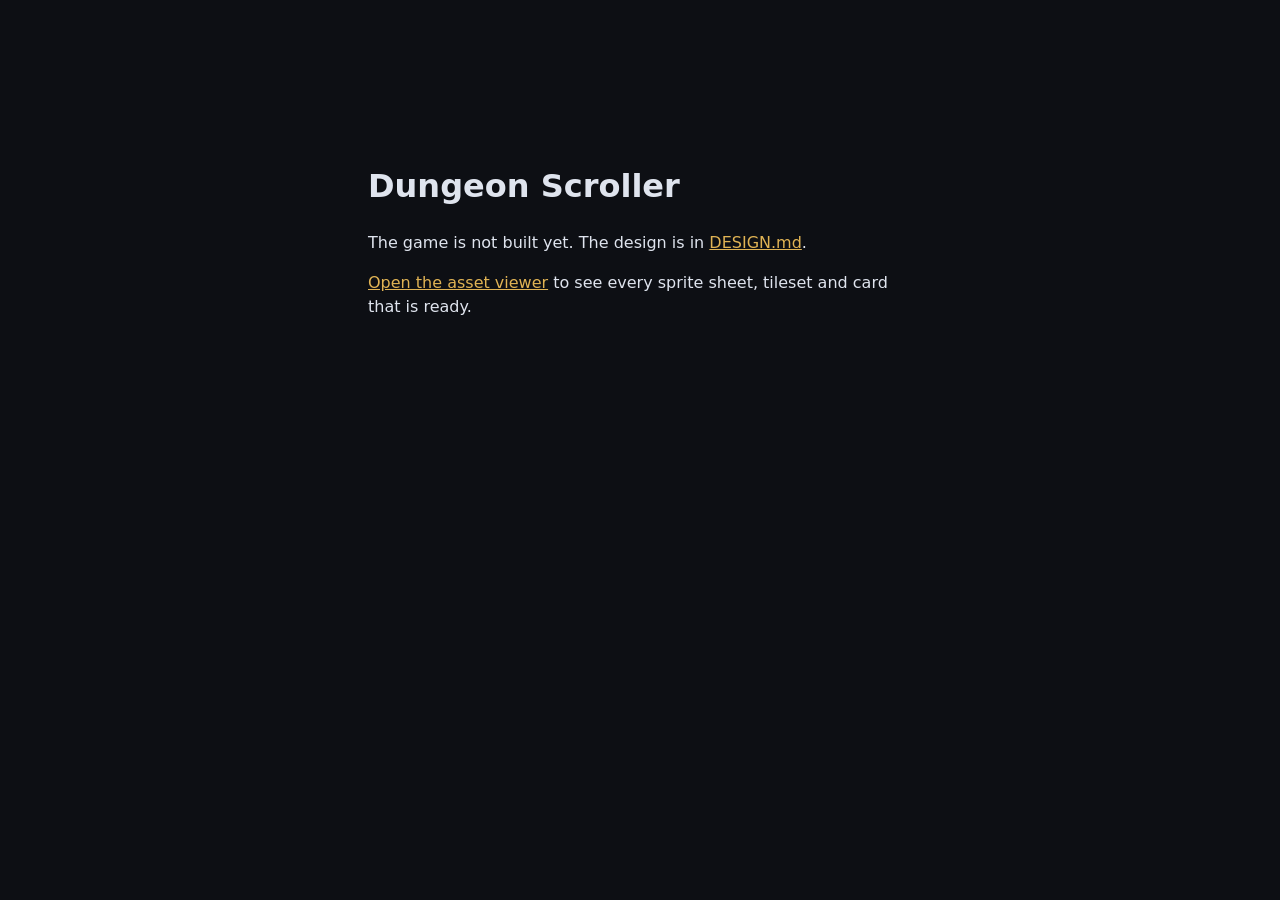
==== index.html @ d8f76b67 "Add asset viewer, config and asset loaders, vendored PixiJS 8 viewer.html shows every sheet entity, " ====
<!doctype html>
<html lang="en">
<head>
  <meta charset="utf-8">
  <meta name="viewport" content="width=device-width, initial-scale=1">
  <title>Dungeon Scroller</title>
  <style>
    html { color-scheme: dark; background: #0d0f14; color: #dfe4ee; font: 16px/1.5 system-ui, sans-serif; }
    body { max-width: 34em; margin: 18vh auto; padding: 0 20px; }
    a { color: #e0b354; }
  </style>
</head>
<body>
  <h1>Dungeon Scroller</h1>
  <p>The game is not built yet. The design is in <a href="DESIGN.md">DESIGN.md</a>.</p>
  <p><a href="viewer.html">Open the asset viewer</a> to see every sprite sheet, tileset and card that is ready.</p>
</body>
</html>
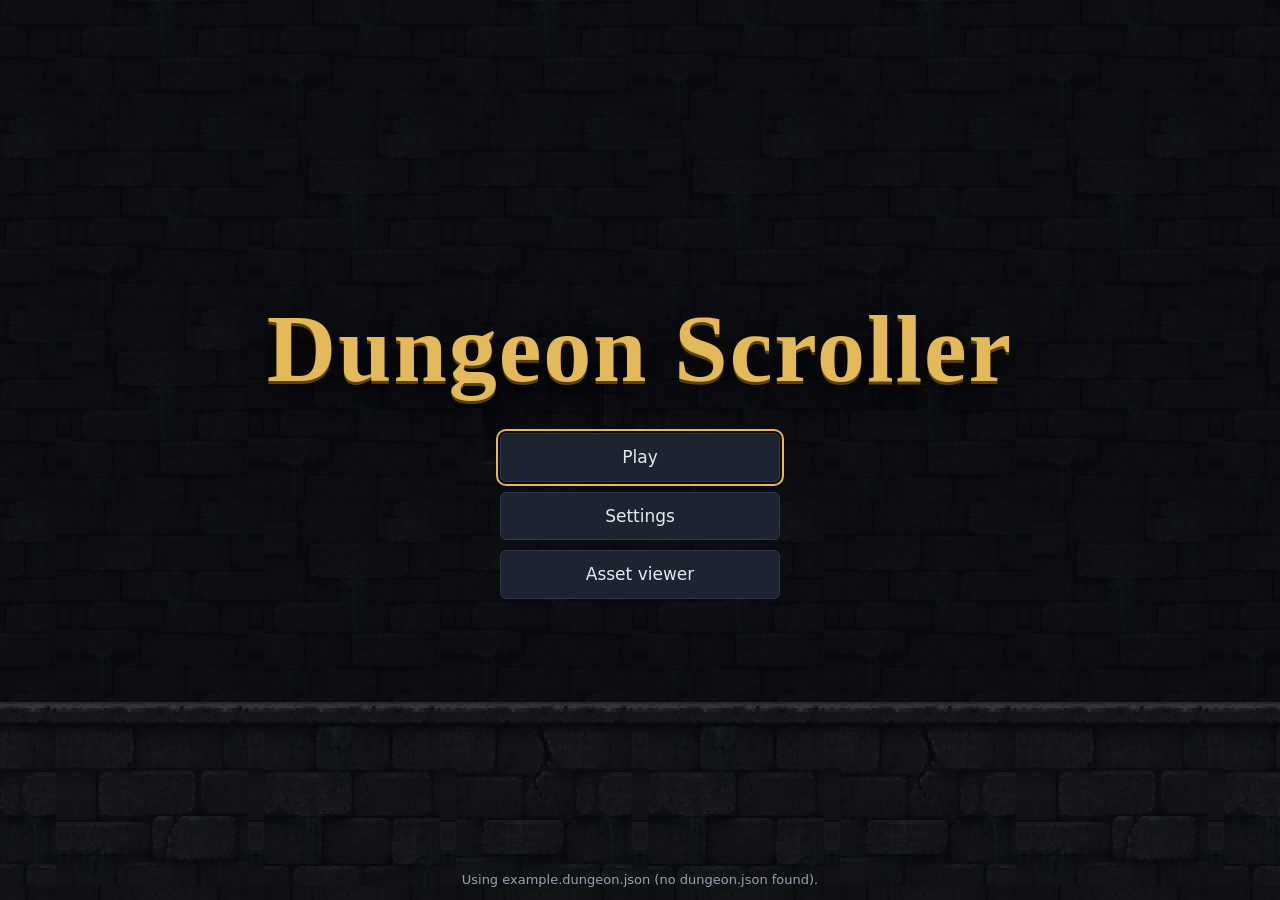
==== commit d42d63f4: "Add game shell: title, hero and level selection, settings, play screen index.html now runs the game " ====
--- a/index.html
+++ b/index.html
@@ -4,15 +4,12 @@
   <meta charset="utf-8">
   <meta name="viewport" content="width=device-width, initial-scale=1">
   <title>Dungeon Scroller</title>
-  <style>
-    html { color-scheme: dark; background: #0d0f14; color: #dfe4ee; font: 16px/1.5 system-ui, sans-serif; }
-    body { max-width: 34em; margin: 18vh auto; padding: 0 20px; }
-    a { color: #e0b354; }
-  </style>
+  <link rel="stylesheet" href="css/game.css">
 </head>
 <body>
-  <h1>Dungeon Scroller</h1>
-  <p>The game is not built yet. The design is in <a href="DESIGN.md">DESIGN.md</a>.</p>
-  <p><a href="viewer.html">Open the asset viewer</a> to see every sprite sheet, tileset and card that is ready.</p>
+  <canvas id="game" tabindex="-1" aria-label="Game view"></canvas>
+  <div id="ui"></div>
+  <div id="boot"><p id="boot-status">Loading…</p></div>
+  <script type="module" src="js/main.js"></script>
 </body>
 </html>
--- a/css/game.css
+++ b/css/game.css
@@ -0,0 +1,122 @@
+:root {
+  color-scheme: dark;
+  --bg: #07080c;
+  --panel: #141822f2;
+  --panel-2: #1d2331;
+  --line: #2f374a;
+  --text: #e6e9f0;
+  --muted: #98a1b5;
+  --gold: #e3b95c;
+  --hp: #d0453f;
+  --mp: #3f7fd6;
+  font: 15px/1.45 system-ui, -apple-system, "Segoe UI", Roboto, sans-serif;
+}
+* { box-sizing: border-box; }
+[hidden] { display: none !important; }
+html, body { height: 100%; margin: 0; overflow: hidden; background: var(--bg); color: var(--text); }
+#game { position: fixed; inset: 0; width: 100%; height: 100%; display: block; outline: none; }
+#ui { position: fixed; inset: 0; pointer-events: none; }
+#ui > * { pointer-events: auto; }
+#boot { position: fixed; inset: 0; display: grid; place-items: center; background: var(--bg); color: var(--muted); }
+
+h1, h2 { margin: 0; font-weight: 600; }
+h2 { font-size: 13px; text-transform: uppercase; letter-spacing: .08em; color: var(--muted); margin: 18px 0 8px; }
+.muted { color: var(--muted); }
+.warn { color: var(--gold); font-size: 13px; }
+a { color: var(--gold); }
+button, .button {
+  font: inherit; color: var(--text); text-decoration: none; text-align: center;
+  background: var(--panel-2); border: 1px solid var(--line); border-radius: 6px;
+  padding: 7px 16px; cursor: pointer;
+}
+button:hover:not(:disabled), .button:hover { border-color: var(--gold); }
+button:disabled { opacity: .5; cursor: default; }
+button.primary { background: var(--gold); border-color: var(--gold); color: #1c1503; font-weight: 600; }
+:focus-visible { outline: 2px solid var(--gold); outline-offset: 2px; }
+kbd {
+  display: inline-block; min-width: 1.7em; padding: 1px 6px; margin-right: 4px; text-align: center;
+  font: 12px/1.5 ui-monospace, Menlo, Consolas, monospace;
+  background: #0b0d13; border: 1px solid var(--line); border-bottom-width: 2px; border-radius: 4px;
+}
+
+.screen { position: absolute; inset: 0; display: flex; flex-direction: column; }
+.screen.title, .screen.select, .screen.centered { background: #07080cc9; }
+.screen.centered { align-items: center; justify-content: center; padding: 20px; overflow: auto; }
+.screen.play { pointer-events: none; background: none; }
+
+.title { align-items: center; justify-content: center; }
+.title-block { text-align: center; }
+.logo {
+  font: 700 clamp(40px, 8vw, 96px)/1 Georgia, "Times New Roman", serif;
+  color: var(--gold); letter-spacing: .02em; margin-bottom: 36px;
+  text-shadow: 0 3px 0 #5b430f, 0 10px 30px #000;
+}
+.menu { display: flex; flex-direction: column; gap: 10px; width: min(280px, 80vw); margin: 0 auto; }
+.menu button, .menu .button { padding: 11px 16px; font-size: 17px; }
+.footnote { position: absolute; bottom: 10px; left: 0; right: 0; text-align: center; margin: 0; color: var(--muted); font-size: 13px; }
+
+.panel {
+  width: min(720px, 100%); max-height: 100%; overflow: auto;
+  background: var(--panel); border: 1px solid var(--line); border-radius: 10px; padding: 22px 26px;
+}
+.panel h1 { font-size: 24px; margin-bottom: 10px; }
+.row { display: flex; gap: 10px; justify-content: flex-end; margin-top: 18px; }
+.field { display: flex; align-items: center; gap: 8px; margin: 8px 0; }
+.field button { padding: 2px 12px; }
+table.keys { width: 100%; border-collapse: collapse; }
+table.keys th { text-align: left; font-weight: 400; padding: 4px 8px 4px 0; white-space: nowrap; }
+table.keys td { padding: 4px 6px; }
+table.keys td:last-child { text-align: right; white-space: nowrap; }
+table.keys td button { padding: 2px 10px; margin-left: 6px; font-size: 13px; }
+table.keys tr + tr { border-top: 1px solid #ffffff10; }
+
+.levels { display: flex; flex-direction: column; gap: 10px; margin-top: 12px; }
+.level { display: flex; flex-direction: column; gap: 2px; text-align: left; padding: 12px 16px; }
+
+.bar-top { display: flex; align-items: center; gap: 16px; padding: 10px 18px; background: var(--panel); border-bottom: 1px solid var(--line); }
+.bar-top h1 { font-size: 22px; flex: 1; }
+.hero-preview { display: flex; align-items: center; gap: 10px; height: 64px; }
+.sprite-preview { image-rendering: pixelated; background-repeat: no-repeat; flex: none; }
+.sprite-crop { position: relative; overflow: hidden; flex: none; }
+.card-grid {
+  flex: 1; min-height: 0; overflow: auto; padding: 22px;
+  display: grid; gap: 20px; align-content: start; justify-content: center;
+  grid-template-columns: repeat(auto-fit, minmax(240px, 330px));
+}
+.card-button { padding: 0; border: 2px solid transparent; border-radius: 12px; background: none; transition: transform .12s; }
+.card-button[aria-pressed="true"] { border-color: var(--gold); transform: translateY(-4px); box-shadow: 0 10px 30px #000a; }
+.card { position: relative; aspect-ratio: 5 / 7; width: 100%; border-radius: 10px; overflow: hidden; text-align: left; }
+.card img { width: 100%; height: 100%; display: block; }
+.card.missing { display: grid; place-items: center; background: var(--panel-2); }
+.card-area { position: absolute; container-type: size; }
+.card-text { position: absolute; inset: 0; padding: 4cqw; overflow: hidden; font-size: 5.6cqw; line-height: 1.3; }
+.card-text.light { color: #f2ecdd; }
+.card-text.dark { color: #17130a; }
+.card-name { font: 700 9.5cqw/1.1 Georgia, "Times New Roman", serif; color: #f3d792; }
+.card-role { font-size: 5cqw; text-transform: uppercase; letter-spacing: .08em; opacity: .75; margin: 1cqw 0 3cqw; }
+.card-blurb { font-style: italic; margin-bottom: 3cqw; }
+.card-stats { display: flex; flex-wrap: wrap; gap: 0 4cqw; margin-bottom: 3cqw; }
+.card-stats b, .card-abilities b { color: #f3d792; }
+.card-abilities { margin: 0; padding: 0; list-style: none; }
+.card-abilities li { margin-bottom: 2cqw; }
+.card-abilities b { display: block; }
+.card-abilities span { font-size: 4.7cqw; opacity: .85; }
+
+.hud { position: absolute; inset: 0; pointer-events: none; text-shadow: 0 1px 2px #000; }
+.hud-status { position: absolute; left: 14px; top: 12px; width: min(300px, 44vw); }
+.hud-name { font-weight: 600; margin-bottom: 4px; }
+.bar { position: relative; height: 20px; margin-bottom: 5px; background: #000a; border: 1px solid #ffffff30; border-radius: 4px; overflow: hidden; font-size: 12px; line-height: 18px; }
+.bar .fill { position: absolute; inset: 0 auto 0 0; width: 100%; transition: width .12s; }
+.bar.hp .fill { background: linear-gradient(#e8625c, var(--hp)); }
+.bar.mp .fill { background: linear-gradient(#69a2ee, var(--mp)); }
+.bar .label, .bar .value { position: absolute; top: 0; font-weight: 600; font-variant-numeric: tabular-nums; }
+.bar .label { left: 7px; }
+.bar .value { right: 7px; }
+.hud-line { display: flex; gap: 16px; font-size: 13px; font-variant-numeric: tabular-nums; }
+.hud-abilities { position: absolute; left: 14px; bottom: 12px; display: flex; flex-wrap: wrap; gap: 6px; max-width: calc(100vw - 28px); }
+.slot { display: flex; align-items: center; gap: 4px; padding: 4px 9px 4px 5px; background: #000a; border: 1px solid #ffffff30; border-radius: 6px; font-size: 13px; }
+.slot .cost { color: #8fb8f2; font-size: 12px; }
+.slot.unaffordable { opacity: .45; }
+.notice { position: absolute; top: 12px; right: 14px; padding: 3px 10px; background: #000a; border-radius: 5px; color: var(--muted); font-size: 13px; }
+
+@media (prefers-reduced-motion: reduce) { .card-button, .bar .fill { transition: none; } }
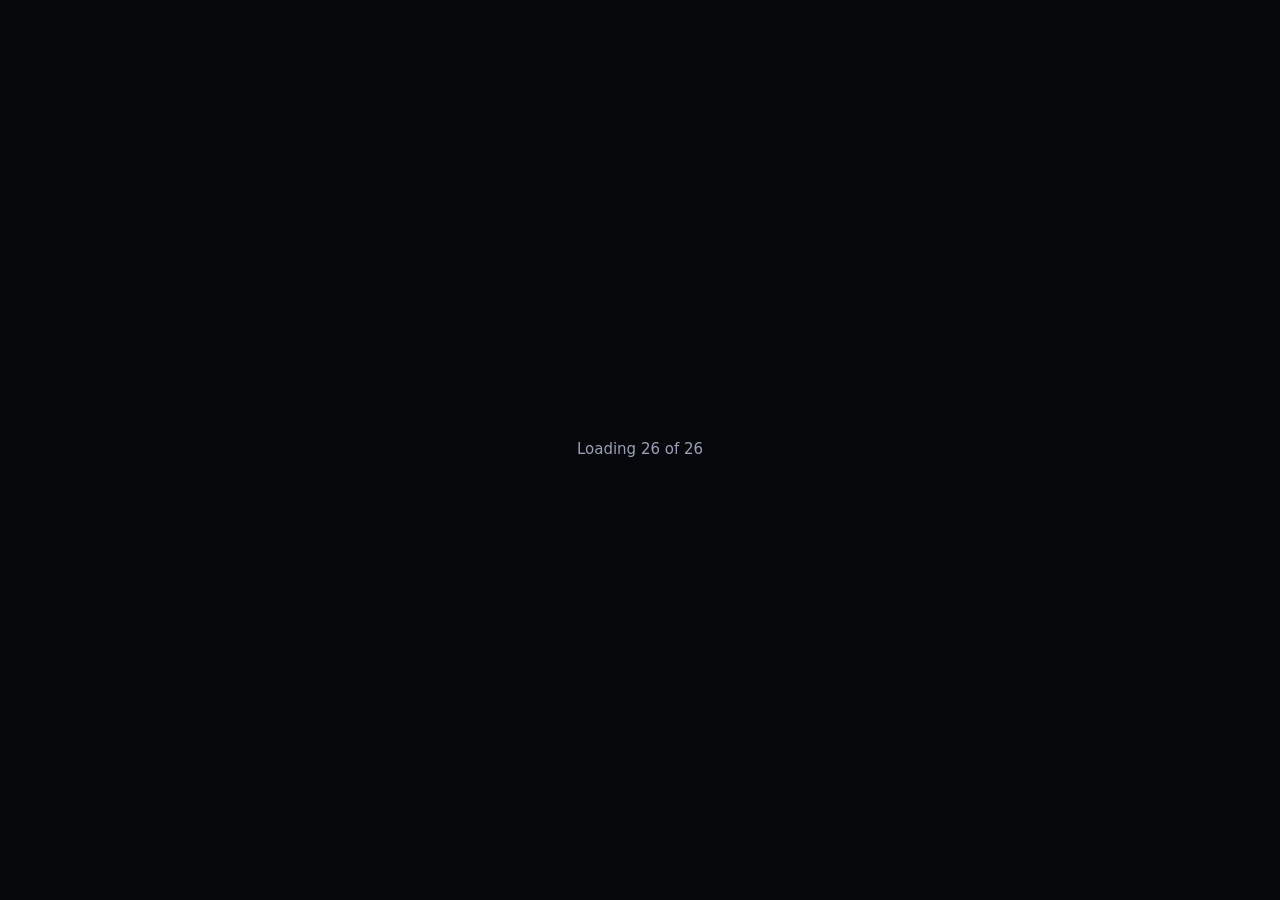
==== commit bc0e8da2: "Add audio engine and dialogue Sound buses with volume settings, cue-based effects with synthesized s" ====
--- a/index.html
+++ b/index.html
@@ -8,6 +8,7 @@
 </head>
 <body>
   <canvas id="game" tabindex="-1" aria-label="Game view"></canvas>
+  <div id="bubbles" aria-live="polite"></div>
   <div id="ui"></div>
   <div id="boot"><p id="boot-status">Loading…</p></div>
   <script type="module" src="js/main.js"></script>
--- a/css/game.css
+++ b/css/game.css
@@ -120,3 +120,41 @@
 .notice { position: absolute; top: 12px; right: 14px; padding: 3px 10px; background: #000a; border-radius: 5px; color: var(--muted); font-size: 13px; }
 
 @media (prefers-reduced-motion: reduce) { .card-button, .bar .fill { transition: none; } }
+
+.debug { position: absolute; left: 14px; top: 118px; padding: 3px 8px; background: #000c; border-radius: 5px; color: #9fe6b5; font: 12px/1.5 ui-monospace, Menlo, Consolas, monospace; white-space: pre; }
+
+.generator { background: var(--panel-2); border: 1px solid var(--line); border-radius: 6px; margin: 0; }
+.generator .fields { display: flex; flex-wrap: wrap; gap: 8px 14px; align-items: center; margin-top: 8px; }
+.generator label { color: var(--muted); display: inline-flex; align-items: center; gap: 6px; }
+.generator .warn:empty { display: none; }
+select, input[type="text"] {
+  font: inherit; color: var(--text); background: #0b0d13; border: 1px solid var(--line); border-radius: 5px; padding: 4px 8px;
+}
+.menu button { padding: 9px 16px; }
+
+.boost { color: var(--gold); }
+table.results { margin: 4px auto 18px; border-collapse: collapse; font-size: 18px; }
+table.results th { text-align: left; font-weight: 400; color: var(--muted); padding: 3px 28px 3px 0; }
+table.results td { text-align: right; font-variant-numeric: tabular-nums; }
+
+.boss { position: absolute; top: 14px; left: 50%; transform: translateX(-50%); width: min(520px, 46vw); text-align: center; }
+.boss-name { font: 700 17px/1.2 Georgia, "Times New Roman", serif; color: #f1d58a; letter-spacing: .04em; margin-bottom: 4px; }
+.bar.boss-hp { height: 14px; margin: 0; border-color: #f1d58a80; }
+.bar.boss-hp .fill { background: linear-gradient(#c05ad0, #7a2f93); }
+
+#bubbles { position: fixed; inset: 0; pointer-events: none; overflow: hidden; }
+.bubble {
+  position: absolute; left: 0; top: 0; max-width: min(260px, 60vw); padding: 5px 10px;
+  background: #f4efe2; color: #1b1810; border-radius: 9px; font-size: 14px; line-height: 1.3;
+  box-shadow: 0 2px 8px #0009; white-space: pre-wrap; will-change: transform;
+}
+.bubble::after {
+  content: ""; position: absolute; top: 100%; left: calc(50% + var(--tail, 0px)); margin-left: -6px;
+  border: 6px solid transparent; border-top-color: #f4efe2; border-bottom-width: 0;
+}
+.bubble.enemy-line { background: #2a2f3c; color: #e3e7f0; }
+.bubble.enemy-line::after { border-top-color: #2a2f3c; }
+.bubble.boss-line { background: #2b1233; color: #f1d58a; font-weight: 600; font-size: 15px; border: 1px solid #f1d58a66; }
+.bubble.boss-line::after { border-top-color: #2b1233; }
+.field-name { width: 5.5em; color: var(--muted); }
+.field input[type="range"] { flex: 0 1 240px; }
